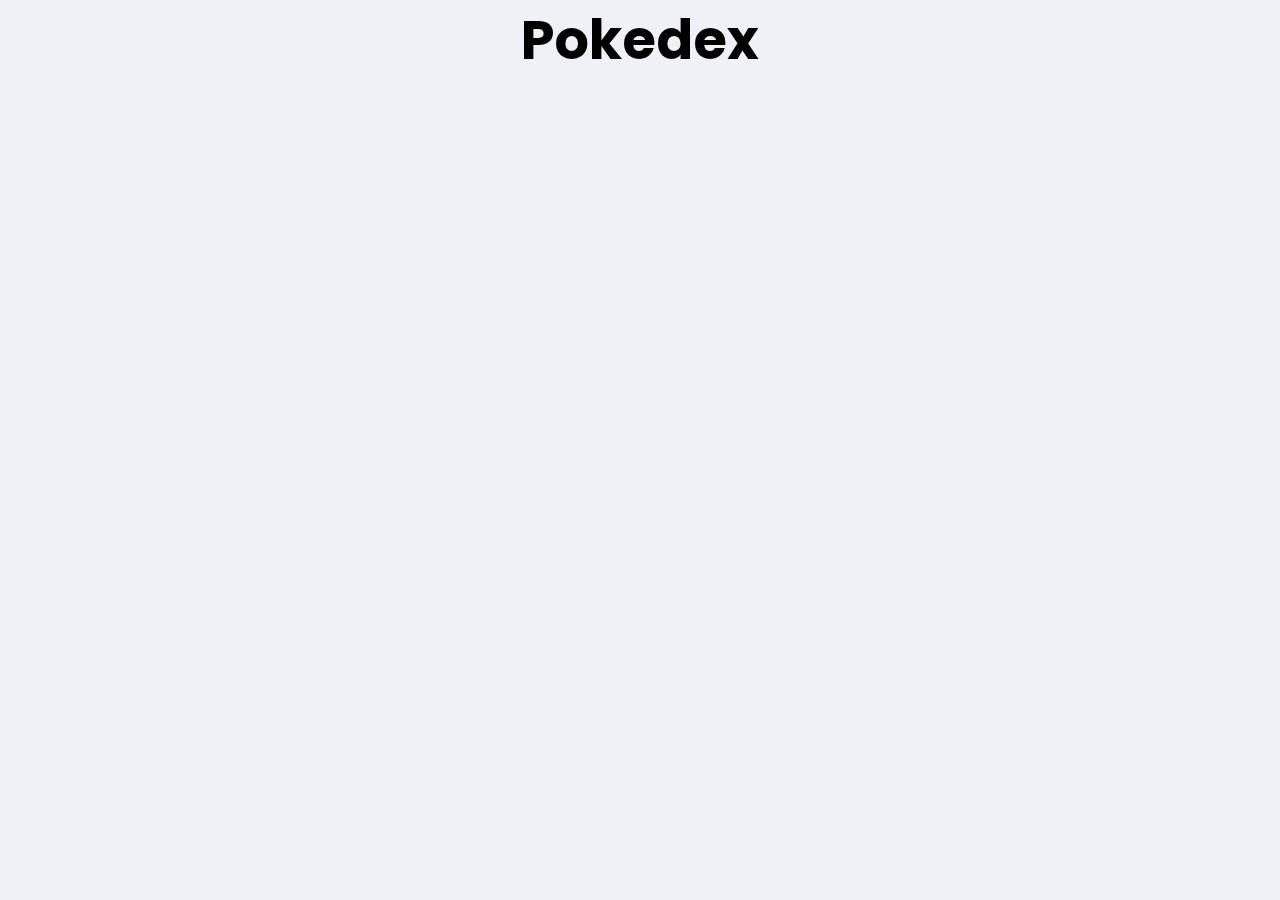
==== index.html @ eab523bf "Update index.html" ====
<!DOCTYPE html>
<html lang="pt-br">
<head>
  <meta charset="UTF-8">
  <meta name="viewport" content="width=device-width, initial-scale=1.0">
  <title>Pokedex</title>

  <link rel="preconnect" href="https://fonts.gstatic.com">
  <link href="https://fonts.googleapis.com/css2?family=Poppins:ital,wght@0,100;0,400;0,700;1,100;1,400;1,700&display=swap" rel="stylesheet">

  <link rel="stylesheet" href="style.css">
</head>
<body>

  <h1>Pokedex</h1>

  <main id="pokedex"></main>
  
  <script src="app.js" type="text/javascript"></script>
</body>
</html>
---- style.css ----
* {
  padding: 0;
  margin: 0;
}

body {
  background-color: #F0F0F7;
  font-family: "Poppins", sans-serif;
}

h1 {
  text-align: center;
  font-size: 54px;
}

#pokedex {
  padding: 40px;

  display: grid;
  grid-template-columns: repeat(auto-fit, minmax(320px, 1fr));
  grid-gap: 20px;
  justify-items: center;
}

.card {
  width: 50%;
  padding: 40px;
  text-align: center;
  border-radius: 20px;
  position: relative;
  margin-bottom: 50px;
}

.card-title {
  text-transform: capitalize;
  margin-bottom: 0px;
  font-size: 25px;
  font-weight: normal;
  position: relative;
  z-index: 2;
}

.card-subtitle {
  margin-top: 5px;
  position: relative;
  z-index: 2;
}

.card-image {
  height: 180px;
  position: relative;
  z-index: 2;
}

.steel {
  background-color: #f4f4f4;
}

.fire {
  background-color: #FDDFDF;
}

.grass {
  background-color: #DEFDE0;
}

.electric {
  background-color: #FCF7DE;
}

.water, .ice {
  background-color: #DEF3FD;
}

.ground {
  background-color: #f4e7da;
}

.rock {
  background-color: #d5d5d4;
}

.fairy {
  background-color: #fceaff;
}

.poison {
  background-color: #98d7a5;
}

.bug {
  background-color: #f8d5a3;
}

.dragon {
  background-color: #97b3e6;
}

.psychic {
  background-color: #eaeda1;
}

.flying {
  background-color: #F5F5F5;
}

.fighting {
  background-color: #E6E0D4;
}

.normal {
  background-color: #F5F5F5;
}
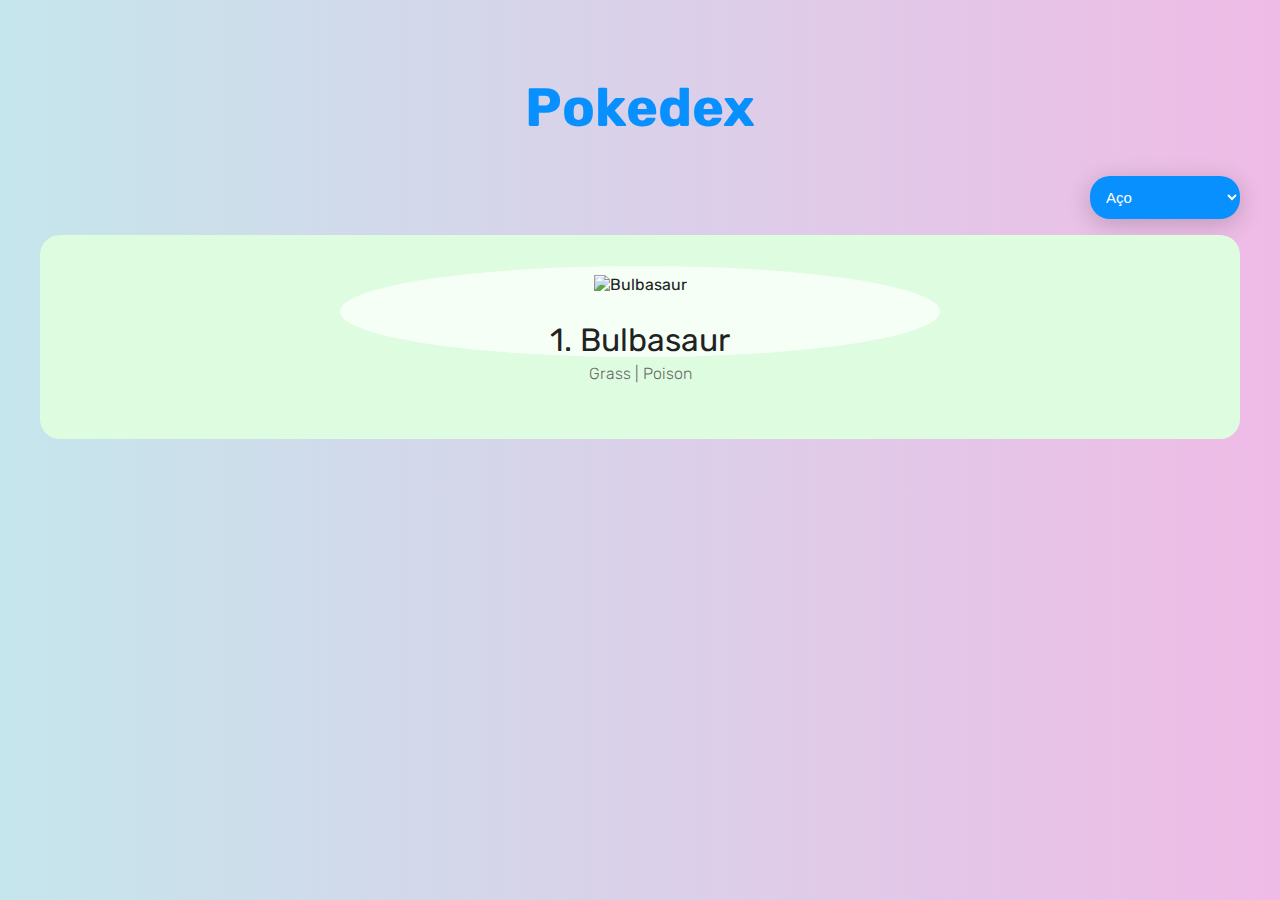
==== commit 949e856c: "Adiciona elemento select" ====
--- a/index.html
+++ b/index.html
@@ -2,20 +2,35 @@
 <html lang="pt-br">
 <head>
   <meta charset="UTF-8">
-  <meta name="viewport" content="width=device-width, initial-scale=1.0">
-  <title>Pokedex</title>
-
-  <link rel="preconnect" href="https://fonts.gstatic.com">
-  <link href="https://fonts.googleapis.com/css2?family=Poppins:ital,wght@0,100;0,400;0,700;1,100;1,400;1,700&display=swap" rel="stylesheet">
-
-  <link rel="stylesheet" href="style.css">
+  <title>PokeDex</title>
+  <link rel="stylesheet" href="./style.css" />
+  <link href="https://fonts.googleapis.com/css?family=Rubik&display=swap" rel="stylesheet" />
 </head>
 <body>
 
-  <h1>Pokedex</h1>
+  <div class="container">
+    <h1>Pokedex</h1>
+    <div id="controle">
 
-  <main id="pokedex"></main>
+      <select name="tipo-pokemon" id="tipo-pokemon">
+        <option value="steel">Aço</option>
+        <option value="fire">Fogo</option>
+        <option value="grass">Grama</option>
+        <option value="eletric">Elétrico</option>
+        <option value="...">...</option>
+      </select>
+    </div>
+    <ul data-js="pokedex" class="pokedex">
+      <!--Exemplo de como vai ficar o card -->
+      <li class="card grass">
+        <img class="card-image" alt="Bulbasaur" src="https://pokeres.bastionbot.org/images/pokemon/1.png" />
+        <h2 class="card-title">1. Bulbasaur </h2>
+        <p class="card-subtitle">Grass | Poison </p>
+        
+      </li>
+    </ul>
+  </div>
   
-  <script src="app.js" type="text/javascript"></script>
+  <script src="./app.js"></script>
 </body>
 </html>
--- a/style.css
+++ b/style.css
@@ -1,113 +1,171 @@
-* {
-  padding: 0;
-  margin: 0;
+body {
+	background: #EFEFBB;
+	background: linear-gradient(to right, rgb(197, 230, 236), rgb(239, 187, 230));
+	color: white;
+	margin: 0;
+	font-family: rubik;
 }
 
-body {
-  background-color: #F0F0F7;
-  font-family: "Poppins", sans-serif;
+.container {
+	padding: 40px;
+	margin: 0 auto;
+}
+
+#controle{
+	display: flex;
+	justify-content: flex-end;
+}
+
+#tipo-pokemon{
+	background-color: #0890ff;
+  color: white;
+  padding: 12px;
+  width: 150px;
+  border: none;
+  font-size: 15px;
+  box-shadow: 0 5px 25px rgba(0, 0, 0, 0.2);
+  -webkit-appearance: button;
+  appearance: button;
+  outline: none;
+	border-radius: 20px;
 }
 
 h1 {
-  text-align: center;
-  font-size: 54px;
+	text-align: center;
+	font-size: 54px;
+	color:#0890ff
 }
 
-#pokedex {
-  padding: 40px;
-
-  display: grid;
-  grid-template-columns: repeat(auto-fit, minmax(320px, 1fr));
-  grid-gap: 20px;
-  justify-items: center;
+.pokedex {
+	display: grid;
+	grid-template-columns: repeat(auto-fit, minmax(320px, 1fr));
+	grid-gap: 20px;
+	padding-inline-start: 0;
 }
 
 .card {
+	list-style: none;
+	padding: 40px;
+	color: #222;
+	text-align: center;
+	border-radius: 20px;
+	position: relative;
+}
+
+.card::after {
+	content: "";
+  display: block;
   width: 50%;
-  padding: 40px;
-  text-align: center;
-  border-radius: 20px;
-  position: relative;
-  margin-bottom: 50px;
+  height: 45%;
+  border-radius: 100%;
+  background-color: #fff;
+  opacity: .7;
+  position: absolute;
+  top: 15%;
+  left: 25%;
+}
+
+.steel {
+	background-color: #f4f4f4;
+}
+
+.fire {
+	background-color: #FDDFDF;
+}
+
+.grass {
+	background-color: #DEFDE0;
+}
+
+.electric {
+	background-color: #FCF7DE;
+}
+
+.water, .ice {
+	background-color: #DEF3FD;
+}
+
+.ground {
+	background-color: #f4e7da;
+}
+
+.rock {
+	background-color: #d5d5d4;
+}
+
+.fairy {
+	background-color: #fceaff;
+}
+
+.poison {
+	background-color: #98d7a5;
+}
+
+.bug {
+	background-color: #f8d5a3;
+}
+
+.dragon {
+	background-color: #97b3e6;
+}
+
+.psychic {
+	background-color: #eaeda1;
+}
+
+.flying {
+	background-color: #F5F5F5;
+}
+
+.fighting {
+	background-color: #E6E0D4;
+}
+
+.normal {
+	background-color: #F5F5F5;
+}
+
+.card:hover {
+	animation: bounce 0.5s linear;
 }
 
 .card-title {
-  text-transform: capitalize;
-  margin-bottom: 0px;
-  font-size: 25px;
-  font-weight: normal;
-  position: relative;
-  z-index: 2;
+	text-transform: capitalize;
+	margin-bottom: 0px;
+	font-size: 32px;
+	font-weight: normal;
+	position: relative;
+	z-index: 2;
 }
 
 .card-subtitle {
-  margin-top: 5px;
-  position: relative;
-  z-index: 2;
+	margin-top: 5px;
+	color: #666;
+	font-weight: lighter;
+	position: relative;
+	z-index: 2;
 }
 
 .card-image {
-  height: 180px;
-  position: relative;
-  z-index: 2;
+	height: 180px;
+	position: relative;
+	z-index: 2;
 }
 
-.steel {
-  background-color: #f4f4f4;
-}
+@keyframes bounce {
+	20% {
+			transform: translateY(-6px);
+	}
+	40% {
+			transform: translateY(0px);
+	}
 
-.fire {
-  background-color: #FDDFDF;
-}
+	80% {
+			transform: translateY(-2px);
+	}
+	100% {
+			transform: translateY(0);
+	}
 
-.grass {
-  background-color: #DEFDE0;
-}
 
-.electric {
-  background-color: #FCF7DE;
-}
-
-.water, .ice {
-  background-color: #DEF3FD;
-}
-
-.ground {
-  background-color: #f4e7da;
-}
-
-.rock {
-  background-color: #d5d5d4;
-}
-
-.fairy {
-  background-color: #fceaff;
-}
-
-.poison {
-  background-color: #98d7a5;
-}
-
-.bug {
-  background-color: #f8d5a3;
-}
-
-.dragon {
-  background-color: #97b3e6;
-}
-
-.psychic {
-  background-color: #eaeda1;
-}
-
-.flying {
-  background-color: #F5F5F5;
-}
-
-.fighting {
-  background-color: #E6E0D4;
-}
-
-.normal {
-  background-color: #F5F5F5;
-}
+}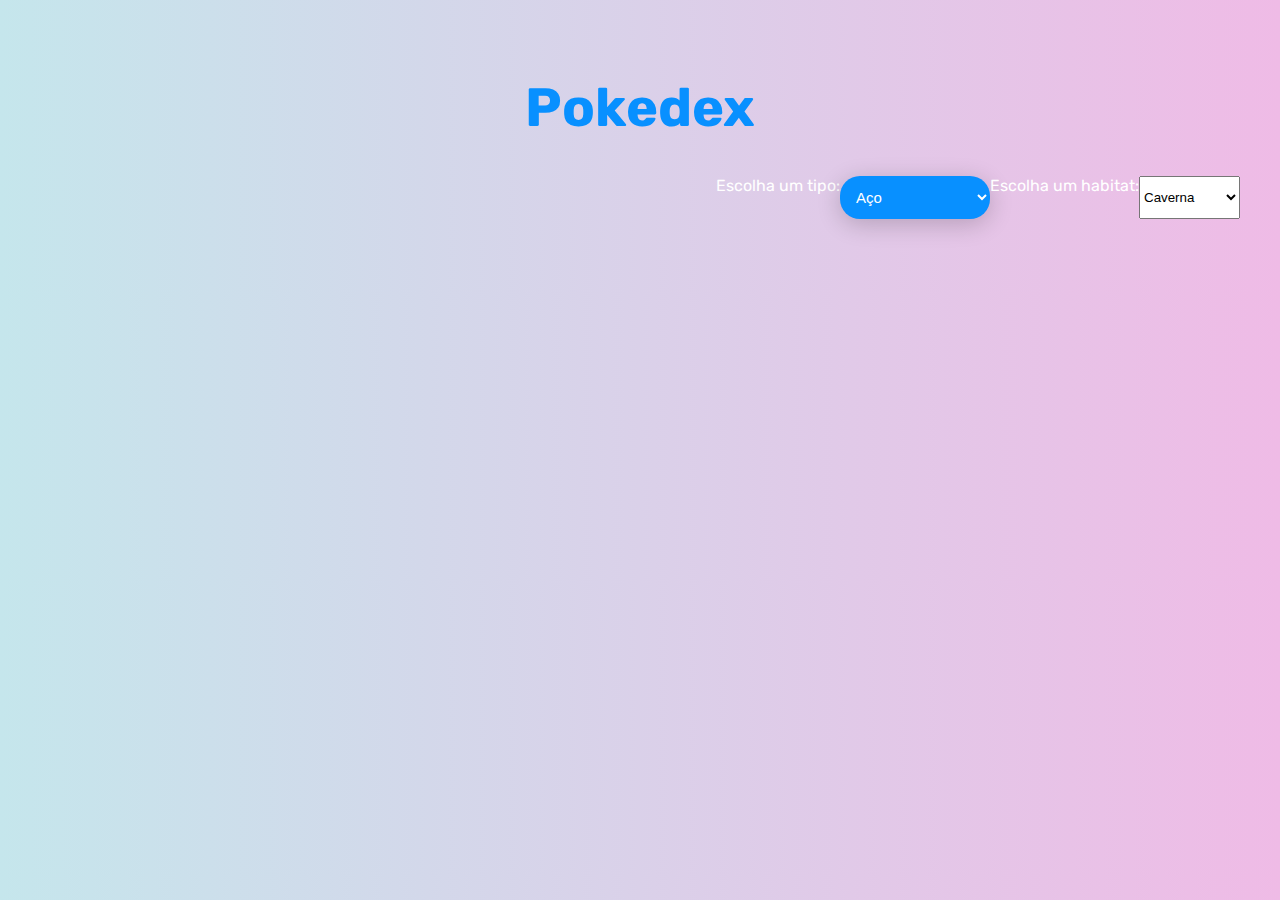
==== commit 90b98fcc: "closes #2" ====
--- a/index.html
+++ b/index.html
@@ -11,23 +11,35 @@
   <div class="container">
     <h1>Pokedex</h1>
     <div id="controle">
-
+      <label for="tipo-pokemon">Escolha um tipo:</label>
       <select name="tipo-pokemon" id="tipo-pokemon">
         <option value="steel">Aço</option>
         <option value="fire">Fogo</option>
         <option value="grass">Grama</option>
-        <option value="eletric">Elétrico</option>
+        <option value="electric">Elétrico</option>
         <option value="...">...</option>
       </select>
+
+      <label for="habitat-pokemon">Escolha um habitat:</label>
+      <select name="habitat-pokemon" id="habitat-pokemon">
+        <option value="cave">Caverna</option>
+        <option value="forest">Floresta</option>
+        <option value="grassland">Mato</option>
+        <option value="mountain">Motanha</option>
+        <option value="rare">Raro</option>
+        <option value="sea">Mar</option>
+        <option value="waters-edge">Água/option>
+      </select>
+
     </div>
     <ul data-js="pokedex" class="pokedex">
       <!--Exemplo de como vai ficar o card -->
-      <li class="card grass">
+      <!-- <li class="card grass">
         <img class="card-image" alt="Bulbasaur" src="https://pokeres.bastionbot.org/images/pokemon/1.png" />
         <h2 class="card-title">1. Bulbasaur </h2>
         <p class="card-subtitle">Grass | Poison </p>
         
-      </li>
+      </li> -->
     </ul>
   </div>
   
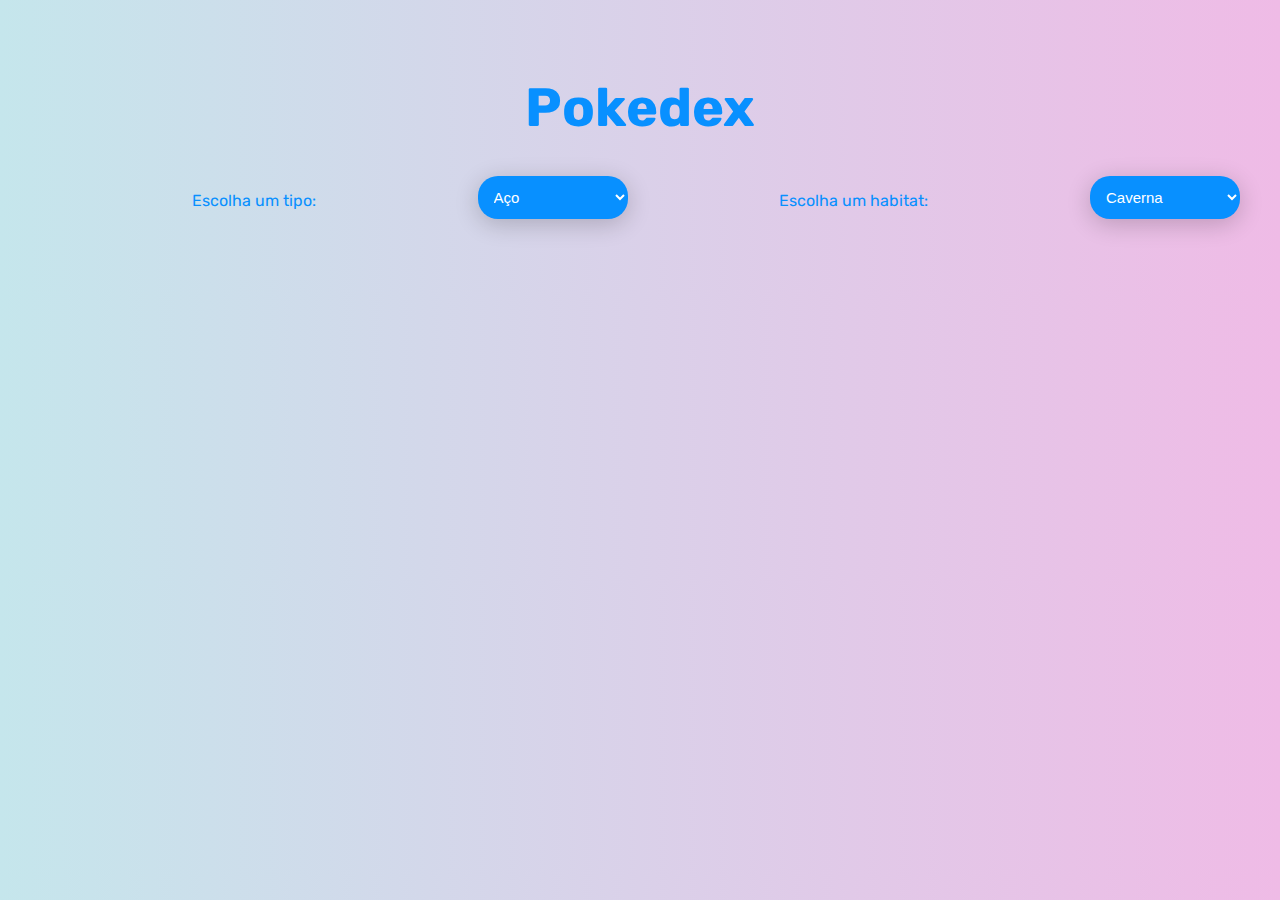
==== commit f2b9f74b: "closes #3" ====
--- a/index.html
+++ b/index.html
@@ -5,11 +5,12 @@
   <title>PokeDex</title>
   <link rel="stylesheet" href="./style.css" />
   <link href="https://fonts.googleapis.com/css?family=Rubik&display=swap" rel="stylesheet" />
+
 </head>
 <body>
 
   <div class="container">
-    <h1>Pokedex</h1>
+    <a href="index.html"> <h1>Pokedex</h1></a>
     <div id="controle">
       <label for="tipo-pokemon">Escolha um tipo:</label>
       <select name="tipo-pokemon" id="tipo-pokemon">
@@ -25,10 +26,10 @@
         <option value="cave">Caverna</option>
         <option value="forest">Floresta</option>
         <option value="grassland">Mato</option>
-        <option value="mountain">Motanha</option>
+        <option value="mountain">Montanha</option>
         <option value="rare">Raro</option>
         <option value="sea">Mar</option>
-        <option value="waters-edge">Água/option>
+        <option value="waters-edge">Água</option>
       </select>
 
     </div>
@@ -41,8 +42,10 @@
         
       </li> -->
     </ul>
+    
   </div>
-  
-  <script src="./app.js"></script>
+
+ 
+  <script src="app.js"></script>
 </body>
 </html>
--- a/style.css
+++ b/style.css
@@ -16,7 +16,7 @@
 	justify-content: flex-end;
 }
 
-#tipo-pokemon{
+select{
 	background-color: #0890ff;
   color: white;
   padding: 12px;
@@ -28,6 +28,14 @@
   appearance: button;
   outline: none;
 	border-radius: 20px;
+	margin-left: 10px;
+}
+
+label{
+	color:#0890ff;
+	margin:0 auto;
+	margin-top: 15px;
+
 }
 
 h1 {
@@ -35,6 +43,15 @@
 	font-size: 54px;
 	color:#0890ff
 }
+/* 
+h2 {
+	font-size: 30px;
+	margin:0 auto;
+	width: 50%;
+	text-align: center;
+	background-color: rgb(219, 215, 215);
+	border-radius: 30%;
+} */
 
 .pokedex {
 	display: grid;
@@ -152,7 +169,7 @@
 	z-index: 2;
 }
 
-@keyframes bounce {
+/* @keyframes bounce {
 	20% {
 			transform: translateY(-6px);
 	}
@@ -168,4 +185,8 @@
 	}
 
 
+} */
+
+a{
+	text-decoration: none;
 }